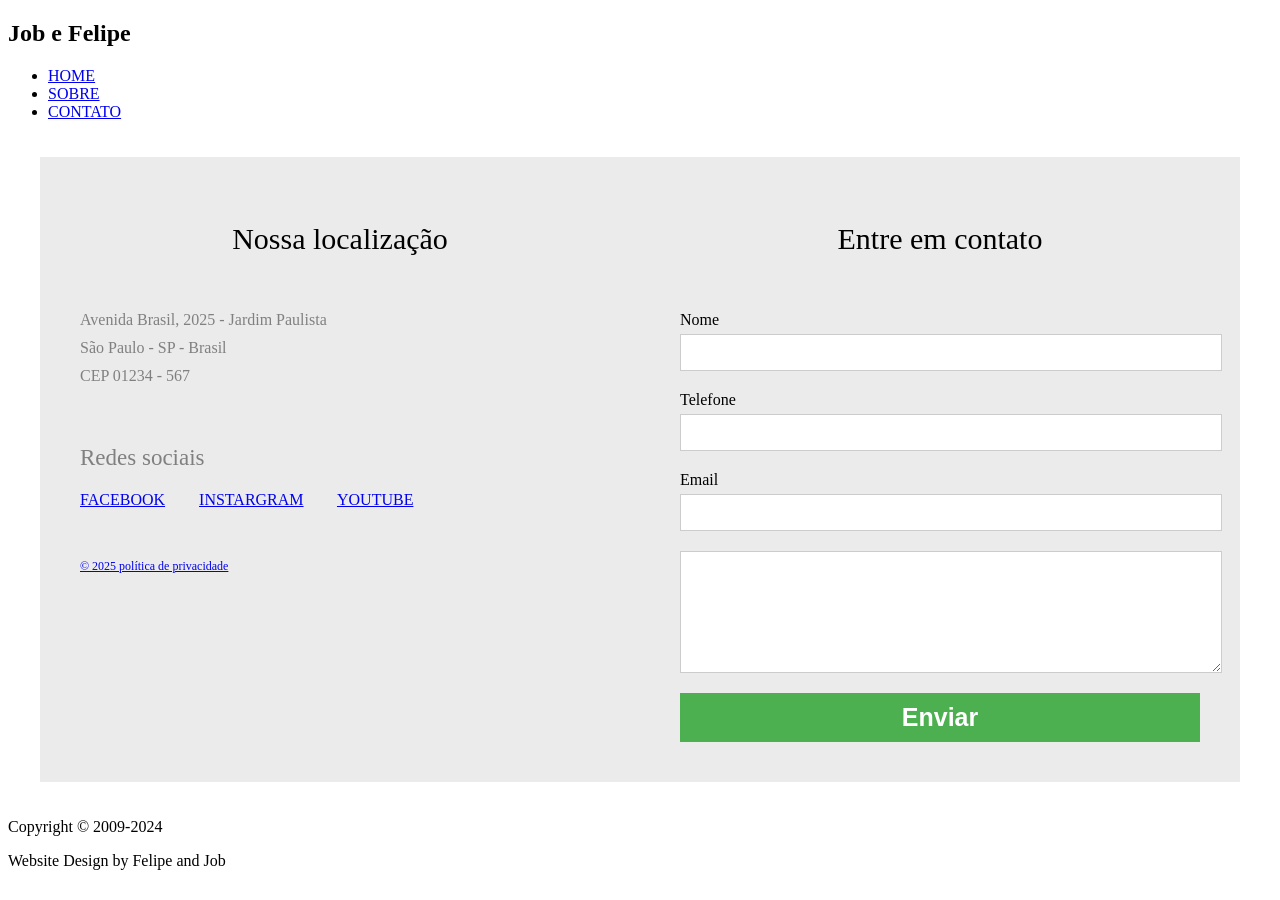
==== contato.html @ a12c4762 "." ====
<!DOCTYPE html>
<html lang="pt-br">

<head>
    <meta charset="UTF-8">
    <meta name="viewport" content="width=device-width, initial-scale=1.0">
    <title>Primeira página</title>
    <link rel="stylesheet" href="css/estilo.css">
    <link rel="stylesheet" href="css/contato.css">
</head>

<body>
    <header>
        <nav>
            <h1>Job e Felipe</h1>
            <ul>
                <li><a href="index.html">HOME</a></li>
                <li><a href="sobre.html">SOBRE</a></li>
                <li><a href="contato.html">CONTATO</a></li>
            </ul>
        </nav>
    </header>
    <main>
        <section id="redes">
            <h1>Nossa localização</h1>

            <p>Avenida Brasil, 2025 - Jardim Paulista</p>
            <p>São Paulo - SP - Brasil</p>
            <P>CEP 01234 - 567</P>

            <h2>Redes sociais</h2>
            <a href="https://facebook.com">FACEBOOK</a>
            
            <a href="https://facebook.com">INSTARGRAM</a>
            
            <a href="https://facebook.com">YOUTUBE</a>

            <p id="privacidade"><a href="#">&copy; 2025 política de privacidade</a></p>
        </section>
        <section>
            <h1>Entre em contato</h1>
                <form action="">
                    <label for="nome">Nome</label>
                    <input type= "text" name="name"
                    id="name" required>
                    
                    <label for="fone">Telefone</label>
                    <input type="tel" name="fone" id="fone" required>

                    <label for="email">Email</label>
                    <input type="email" name="email" id="email" required>

                    <textarea name="msg" id="msg"></textarea>

                    <button type="submit">Enviar</button>

                </form>
        </section>    
</main>
    <footer>
        <p>Copyright &copy; 2009-2024
        </p>
        <p>Website Design by Felipe and Job</p>
    </footer>
</body>
---- css/contato.css ----
main {
    max-width: 1200px;
    margin: 0 auto;
    display: flex;
    padding: 20px;
    flex-wrap: wrap;
}

section { 
    flex-grow: 1;
    flex-basis: 400px;
    background-color: rgb(235, 235, 235);
    padding: 40px;
}

section h1{
    text-align: center;
    font-size: 30px;
    padding-bottom: 30px;
    color:  rgb(0, 0, 0);
    font-weight: lighter;
    
}

form {
    color: rgb(0, 0, 0);
    display: flex;
    flex-direction: column;
}

label{
    display: block;
    margin-bottom: 5px;
}

input, textarea{
        display: block;
        padding: 10px;
        width: 100%;
        margin-bottom: 20px;
        border: 1px solid #ccc;
        color: blue;
}

textarea{
    height: 100px;
}

button{
    background-color: #4caf50;
    color: white;
    padding: 10px 20px;
    border: none;
    cursor: pointer;
    font-size: 25px;
    font-weight: bold;
}

section p{
    color: gray;
    margin: 10px 0;
}

#privacidade {
    font-size: 12px;
    margin-top: 50px;
}

section h2{
    font-size: 23px;
    color: gray;
    font-weight: lighter;
    
    margin: 60px 0 20px 0;
}

#redes a{
    margin-right: 30px;
}
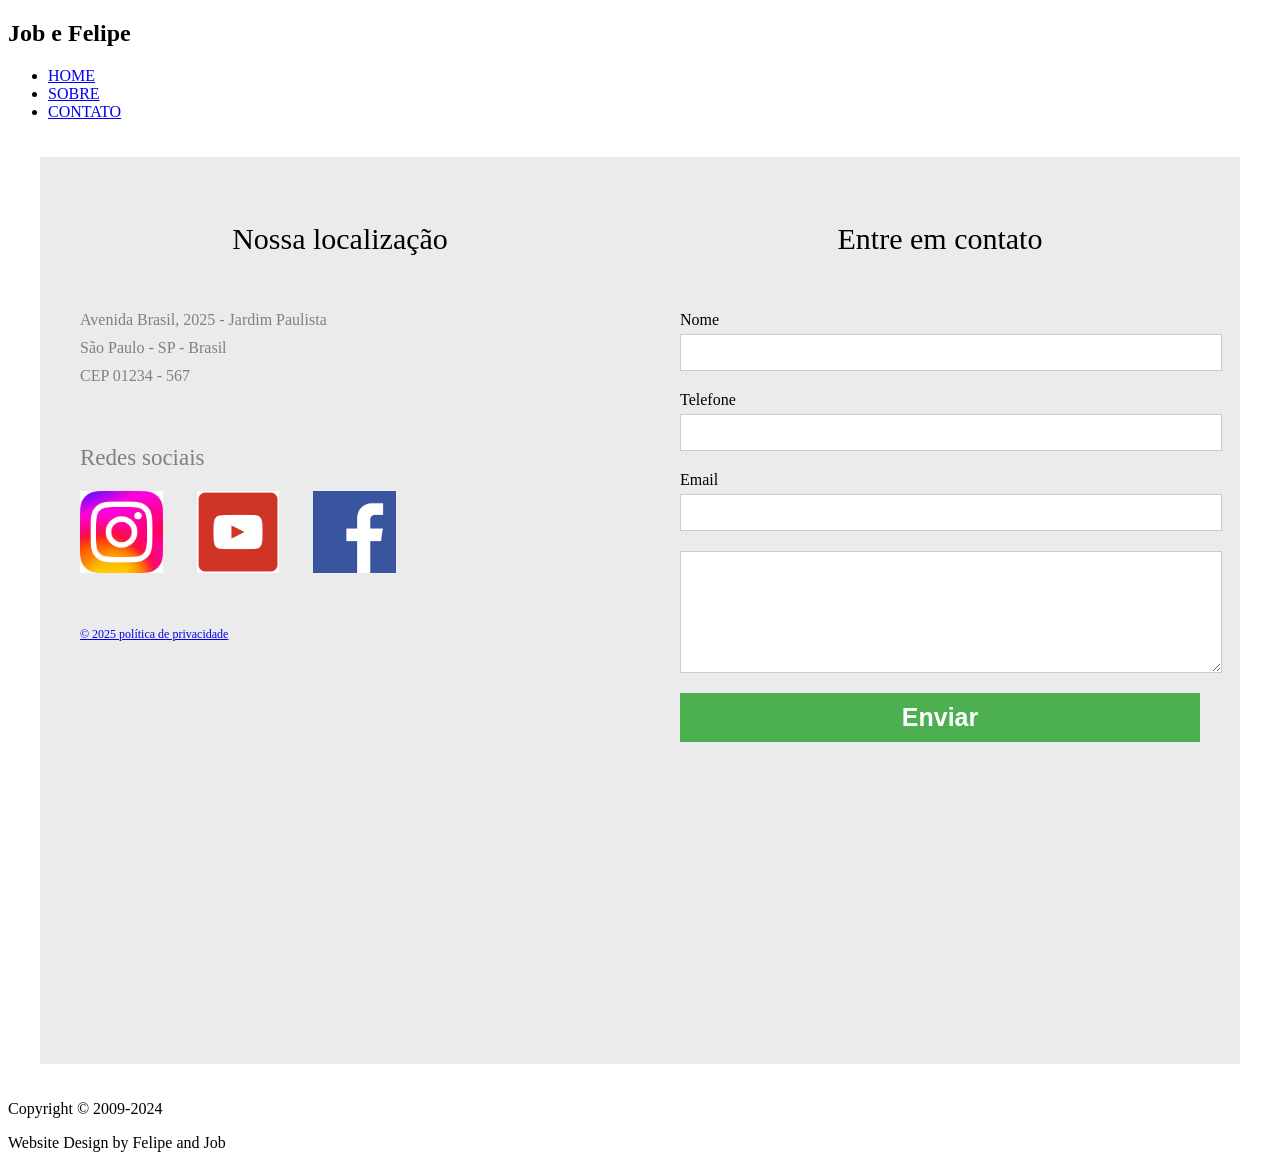
==== commit 5d85e49f: "." ====
--- a/contato.html
+++ b/contato.html
@@ -29,11 +29,11 @@
             <P>CEP 01234 - 567</P>
 
             <h2>Redes sociais</h2>
-            <a href="https://facebook.com">FACEBOOK</a>
+            <a id="insta" href="https://instagram.com"><img src="img/insta.jpg" alt=""></a>
             
-            <a href="https://facebook.com">INSTARGRAM</a>
+            <a id="you" href="https://www.youtube.com"><img src="img/youtu.png" alt=""></a>
             
-            <a href="https://facebook.com">YOUTUBE</a>
+            <a id="face" href="https://facebook.com"><img src="img/facebook.png" alt=""></a>
 
             <p id="privacidade"><a href="#">&copy; 2025 política de privacidade</a></p>
         </section>
--- a/css/contato.css
+++ b/css/contato.css
@@ -76,4 +76,16 @@
 
 #redes a{
     margin-right: 30px;
+}
+
+#you img{
+    height: 10%;
+}
+
+#face img{
+    height: 10%;
+}
+
+#insta img{
+    height: 10%;
 }
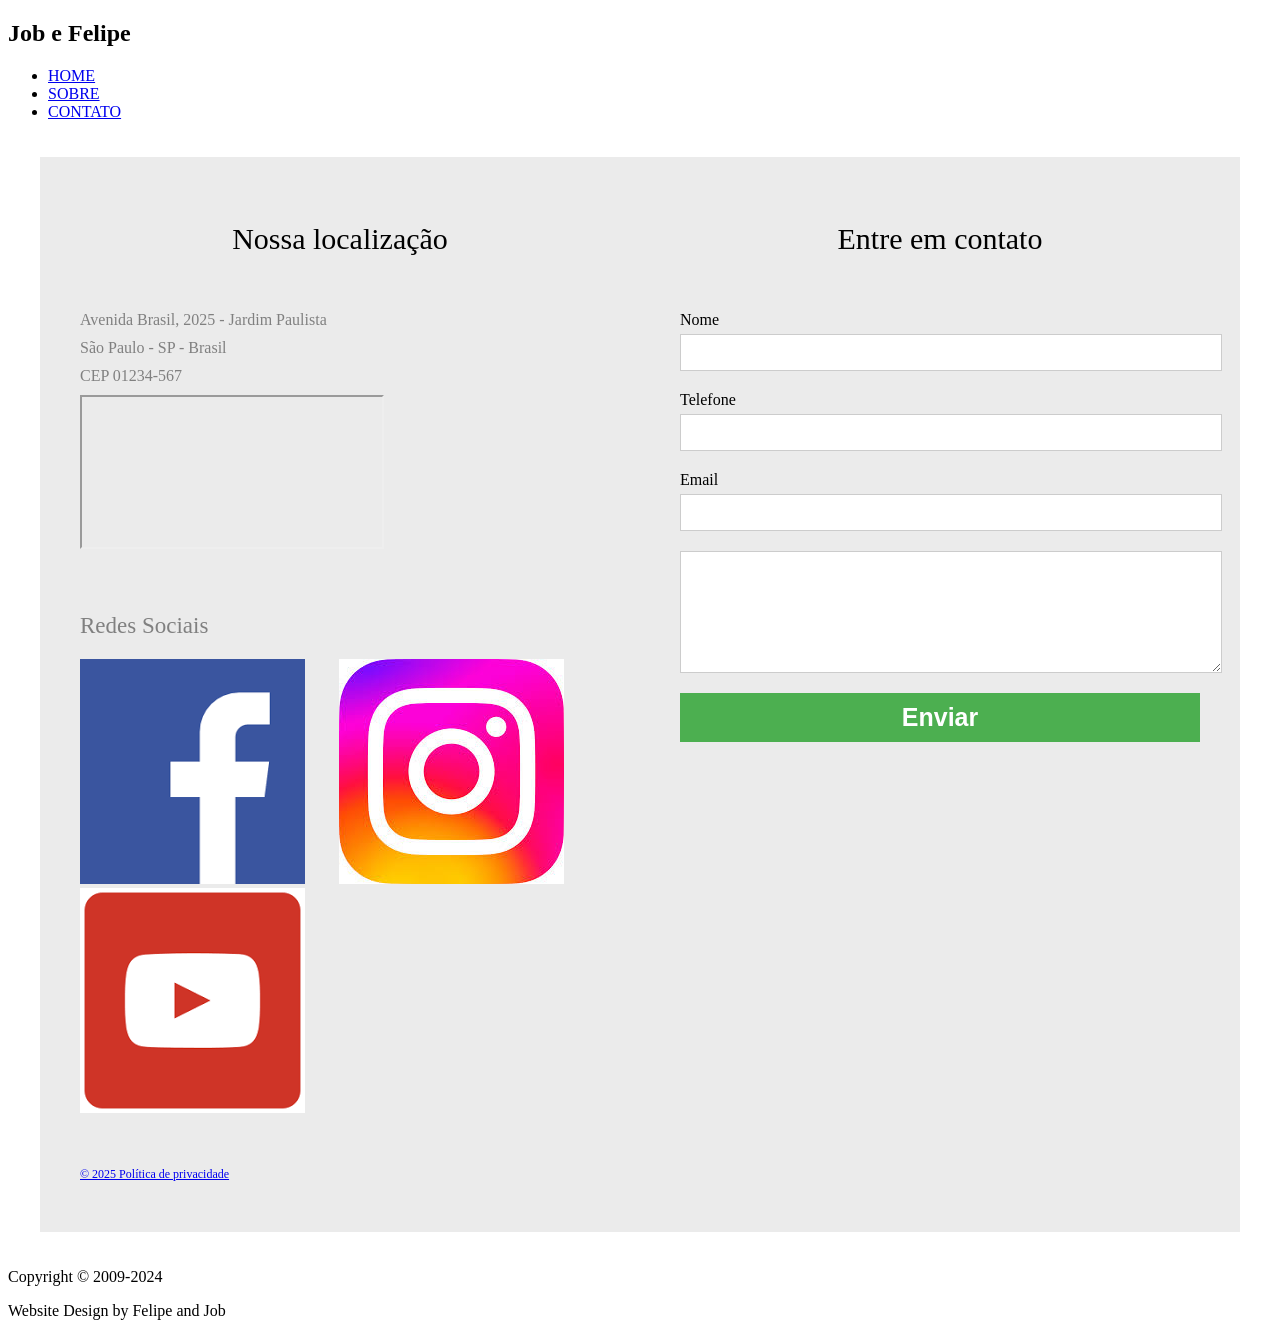
==== commit 81d725c5: "Update contato.html" ====
--- a/contato.html
+++ b/contato.html
@@ -26,16 +26,21 @@
 
             <p>Avenida Brasil, 2025 - Jardim Paulista</p>
             <p>São Paulo - SP - Brasil</p>
-            <P>CEP 01234 - 567</P>
+            <p>CEP 01234-567</p>
 
-            <h2>Redes sociais</h2>
-            <a id="insta" href="https://instagram.com"><img src="img/insta.jpg" alt=""></a>
-            
-            <a id="you" href="https://www.youtube.com"><img src="img/youtu.png" alt=""></a>
-            
-            <a id="face" href="https://facebook.com"><img src="img/facebook.png" alt=""></a>
+            <div class="mapa">
+                <iframe src="https://www.google.com/maps/embed?pb=!1m18!1m12!1m3!1d3657.056567143359!2d-46.678421325096814!3d-23.566411778796276!2m3!1f0!2f0!3f0!3m2!1i1024!2i768!4f13.1!3m3!1m2!1s0x94ce577eb2a3c291%3A0xe62cdae2cf94bb32!2sAv.%20Brasil%2C%202025%20-%20Jardim%20America%2C%20S%C3%A3o%20Paulo%20-%20SP%2C%2001431-001!5e0!3m2!1spt-BR!2sbr!4v1729288447608!5m2!1spt-BR!2sbr"  allowfullscreen="" loading="lazy" referrerpolicy="no-referrer-when-downgrade"></iframe>
+            </div>
 
-            <p id="privacidade"><a href="#">&copy; 2025 política de privacidade</a></p>
+            <h2>Redes Sociais</h2>
+
+            <a id="Facebook" href="http://facebook.com" target="_blank"><img src="img/facebook.png" alt=""></a>
+
+            <a id="Instagram" href="http://instagram.com" target="_blank"><img src="img/insta.jpg" alt=""></a>
+
+            <a id="Youtube" href="http://youtube.com" target="_blank"><img src="img/youtu.png" alt=""></a>
+
+            <p id="privacidade"><a href="#">&copy; 2025 Política de privacidade</a></p>
         </section>
         <section>
             <h1>Entre em contato</h1>
@@ -62,4 +67,4 @@
         </p>
         <p>Website Design by Felipe and Job</p>
     </footer>
-</body>+</body>
